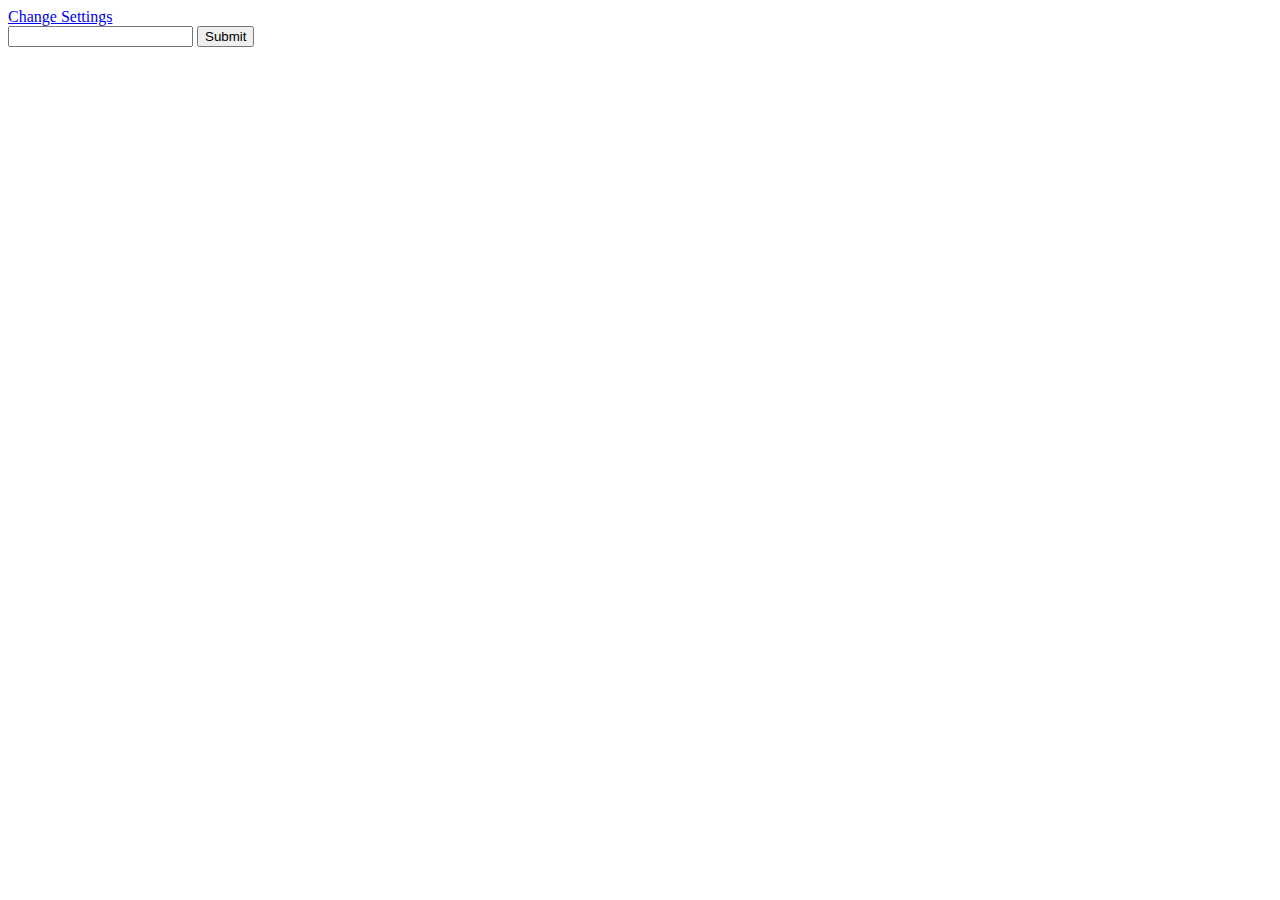
==== public/chat.html @ b83d0317 "Add join chat screen" ====
<!DOCTYPE html>
<html>
	<head>
		<meta charset="UTF-8">
		<title>Socket.io basics</title>
	</head>
	<body>

		<a href="/index.html">Change Settings</a>

		<div class="messages">
			<!-- Messages end up here! -->
		</div>

		<form id= "message-form">
			<input type="text" name="message"/>
			<input type="submit"/> 
		</form>

		<script src="/js/jquery-2.2.0.min.js"></script>
		<script src="/js/socket.io-1.3.7.js"></script>
		<script src="/js/moment.min.js"></script>
		<script src="/js/QueryParams.js"></script>
		<script src="/js/app.js"></script>
	</body>
</html>
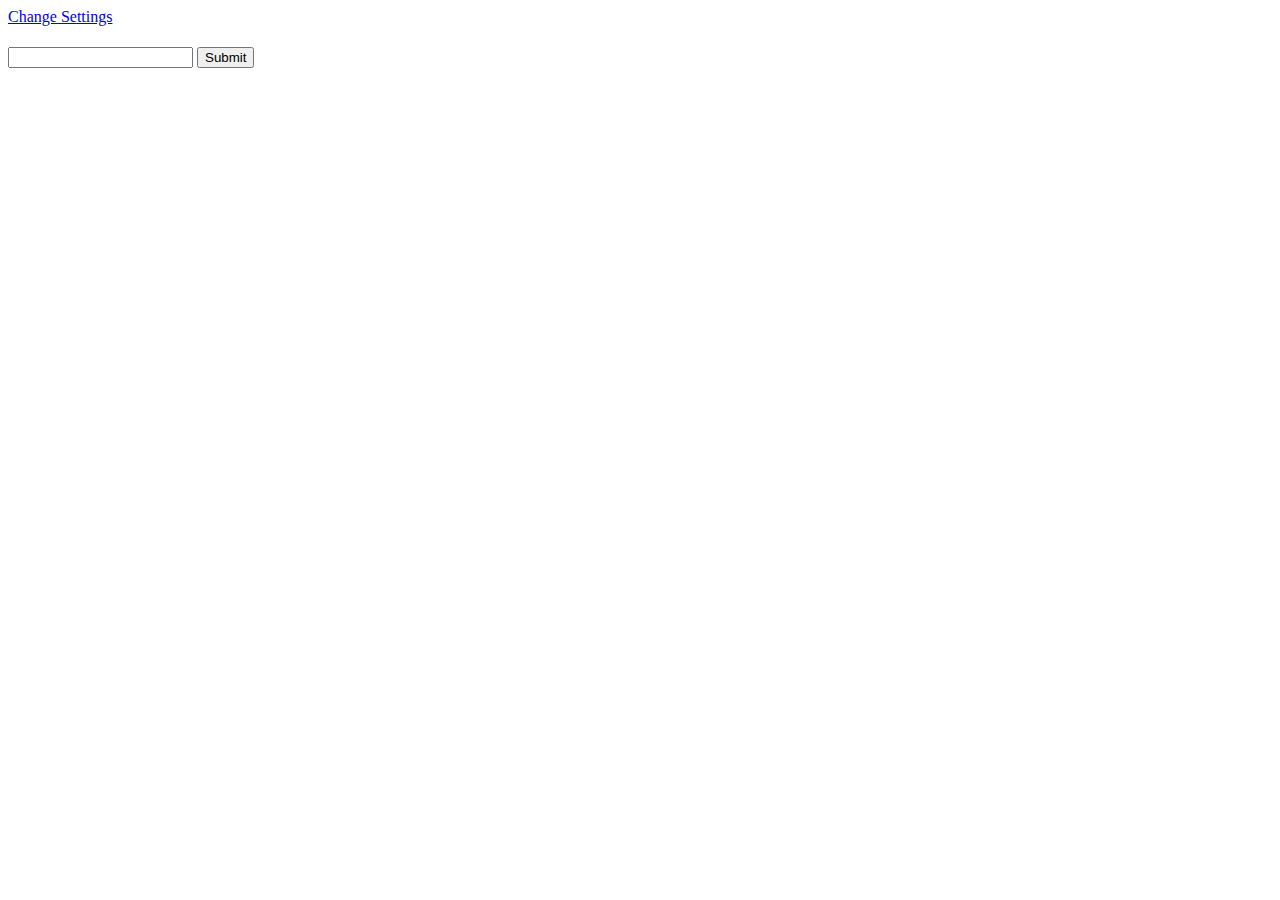
==== commit 654116fd: "Add support for chat rooms" ====
--- a/public/chat.html
+++ b/public/chat.html
@@ -7,7 +7,7 @@
 	<body>
 
 		<a href="/index.html">Change Settings</a>
-
+		<h1 class="room-title"><!-- Room name (defined by using JQuery)--></h1>
 		<div class="messages">
 			<!-- Messages end up here! -->
 		</div>
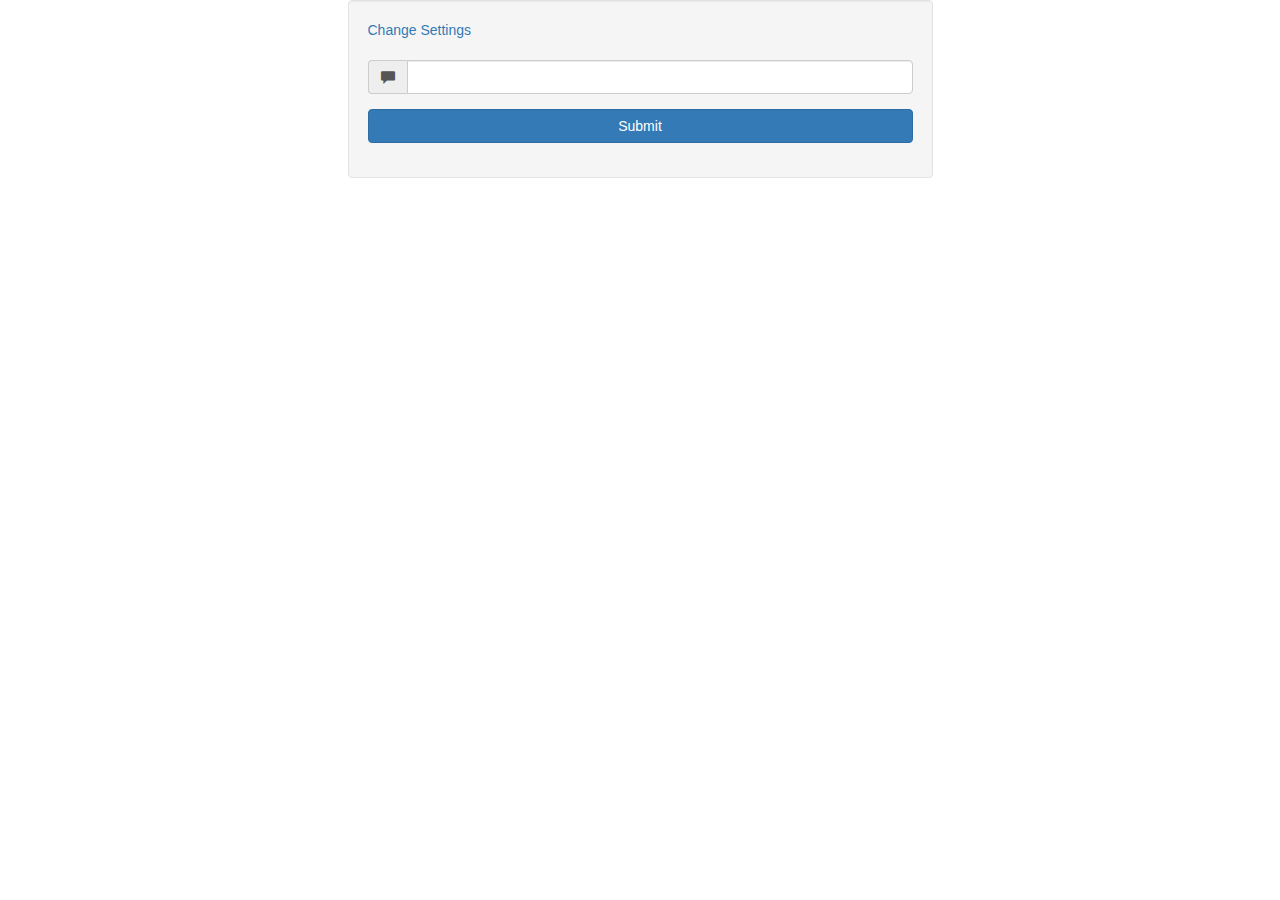
==== commit ccbd5c48: "Add styles for chat app" ====
--- a/public/chat.html
+++ b/public/chat.html
@@ -3,19 +3,39 @@
 	<head>
 		<meta charset="UTF-8">
 		<title>Socket.io basics</title>
+			<link rel="stylesheet" href="./css/bootstrap.min.css">
+	        <link rel="stylesheet" href="./css/styles.css">
 	</head>
 	<body>
+		<div class="container">
+			<div class ="row">
+				<div class ="col-md-6 col-md-offset-3 well">
+					<a href="/index.html">Change Settings</a>
+					<h1 class="room-title"><!-- Room name (defined by using JQuery)--></h1>
+					<ul class="messages list-group">
+						<!-- Messages end up here! -->
+					</ul>
 
-		<a href="/index.html">Change Settings</a>
-		<h1 class="room-title"><!-- Room name (defined by using JQuery)--></h1>
-		<div class="messages">
-			<!-- Messages end up here! -->
+					<form id= "message-form">
+						<div class="form-group">
+							<div class="input-group">
+								<span class="input-group-addon">
+									<i class="glyphicon glyphicon-comment"></i>
+								</span>
+								<input type="text" name="message" class="form-control"/>
+							</div>
+						</div>
+						
+						<div class="form-group">
+							<input type="submit" class="btn btn-primary btn-block"/> 
+						</div>
+						
+					</form>					
+				</div>
+				
+			</div>
 		</div>
 
-		<form id= "message-form">
-			<input type="text" name="message"/>
-			<input type="submit"/> 
-		</form>
 
 		<script src="/js/jquery-2.2.0.min.js"></script>
 		<script src="/js/socket.io-1.3.7.js"></script>
--- a/public/css/styles.css
+++ b/public/css/styles.css
@@ -0,0 +1,6 @@
+.vertical-center {
+	min-height: 100vh;
+	margin: 0;
+	display: flex;
+	align-items: center;
+}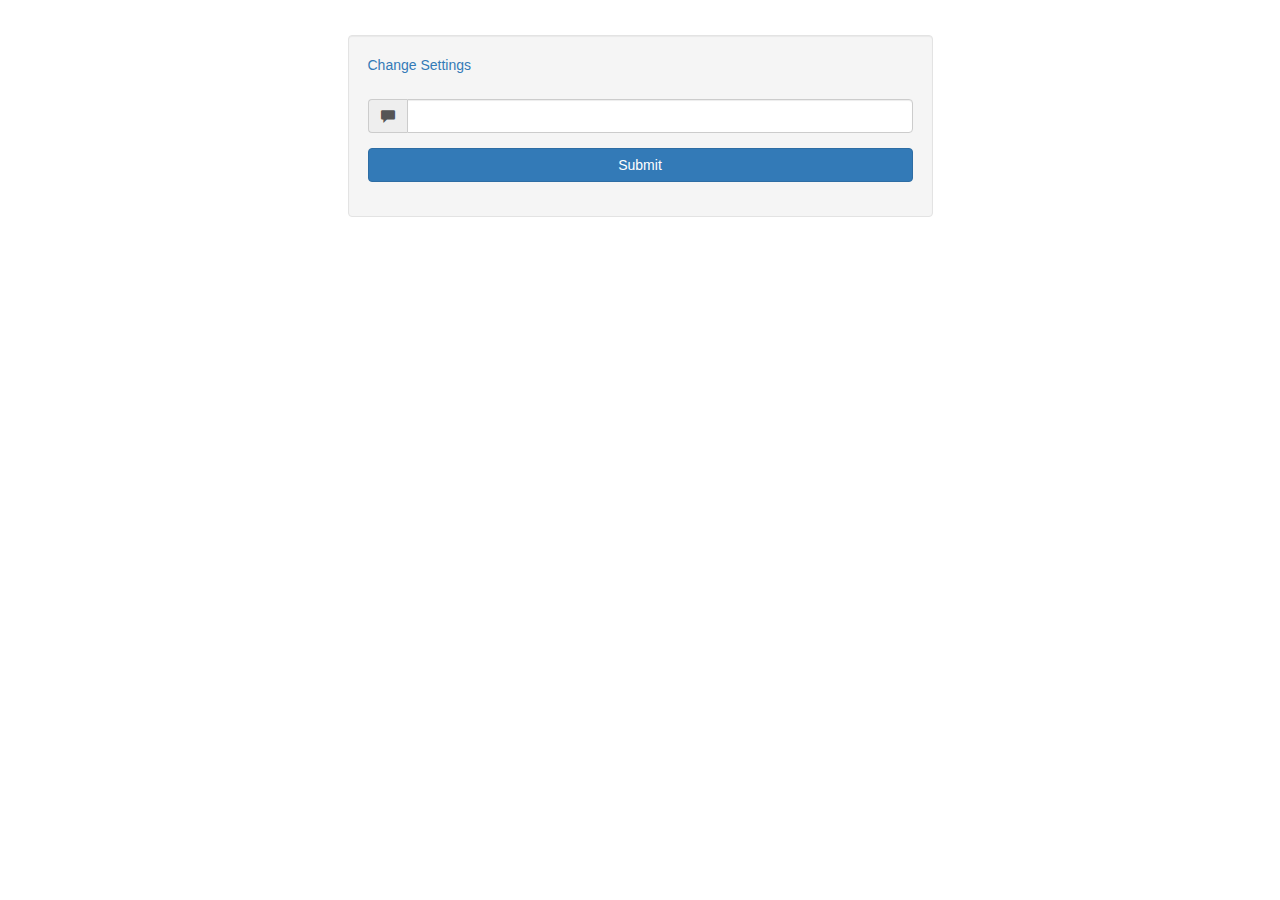
==== commit e5062f69: "Final custom styles" ====
--- a/public/chat.html
+++ b/public/chat.html
@@ -11,7 +11,7 @@
 			<div class ="row">
 				<div class ="col-md-6 col-md-offset-3 well">
 					<a href="/index.html">Change Settings</a>
-					<h1 class="room-title"><!-- Room name (defined by using JQuery)--></h1>
+					<h1 class="room-title text-center"><!-- Room name (defined by using JQuery)--></h1>
 					<ul class="messages list-group">
 						<!-- Messages end up here! -->
 					</ul>
--- a/public/css/styles.css
+++ b/public/css/styles.css
@@ -3,4 +3,16 @@
 	margin: 0;
 	display: flex;
 	align-items: center;
+}
+
+h1 {
+	margin: 24px 0;
+}
+
+.messages p {
+	margin: 6px 0;
+}
+
+.well {
+	margin-top: 35px;
 }